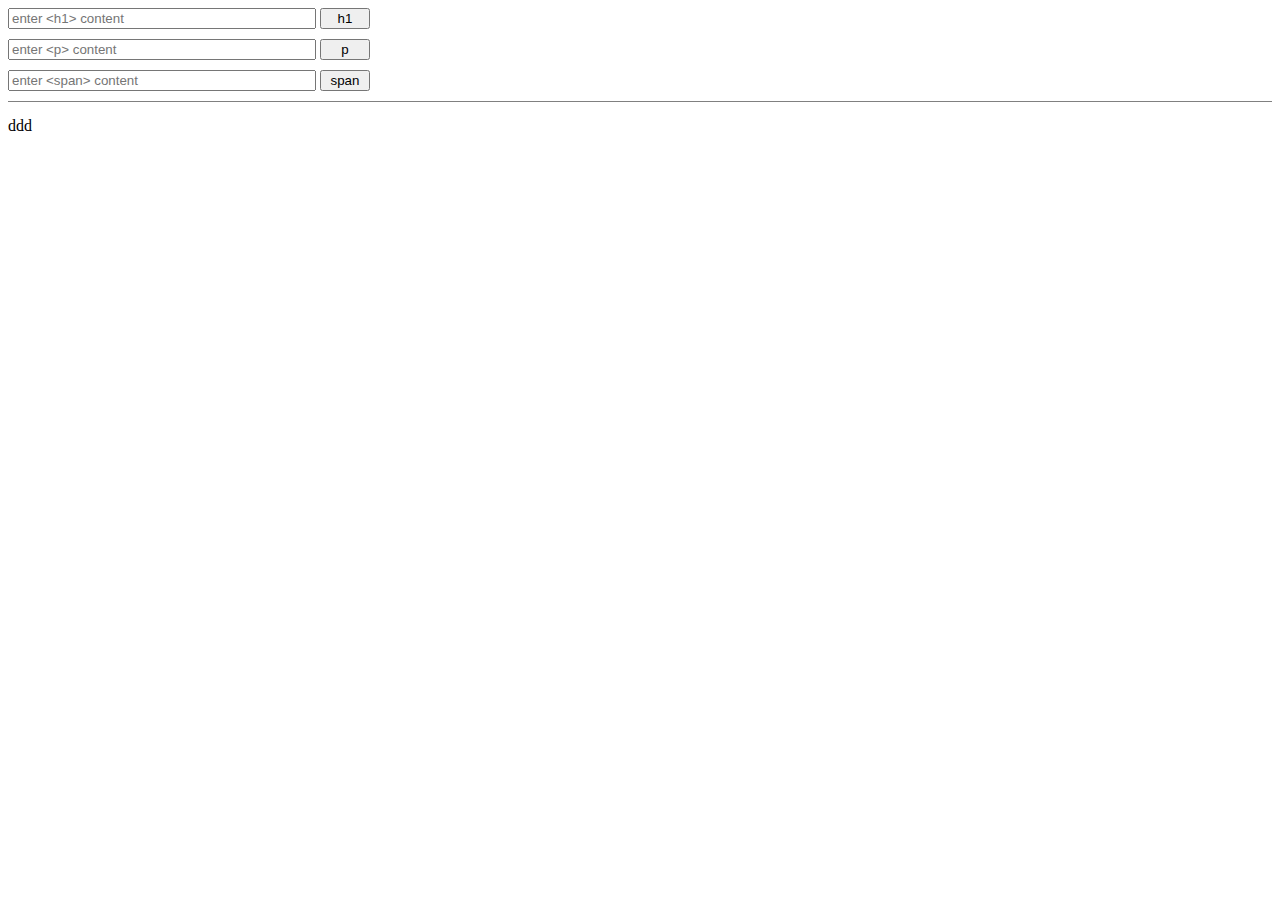
==== CREATE_TAGS/index.html @ 46eb15eb "On branch CREATE_TAGS Changes to be committed: 	deleted:    ANKETA/index.html 	deleted:    ANKETA/in" ====
<!DOCTYPE html>
<html lang="en">
   <head>
      <meta charset="UTF-8" />
      <meta http-equiv="X-UA-Compatible" content="IE=edge" />
      <meta name="viewport" content="width=device-width, initial-scale=1.0" />
      <title>Document</title>
      <style>
         input {
            margin-bottom: 10px;
            width: 300px;
         }

         button {
            width: 50px;
         }

         #app {
            padding-top: 15px;
            border-top: 1px solid grey;
         }
      </style>
   </head>
   <body>
      <input placeholder="enter <h1> content" type="text" />
      <button onclick="createElem(this, 'h1')">h1</button><br />
      <input placeholder="enter <p> content" type="text" />
      <button onclick="createElem(this, 'p')">p</button><br />
      <input placeholder="enter <span> content" type="text" />
      <button onclick="createElem(this, 'span')">span</button><br />
      <div id="app">ddd</div>
      <script src="index.js"></script>
   </body>
</html>
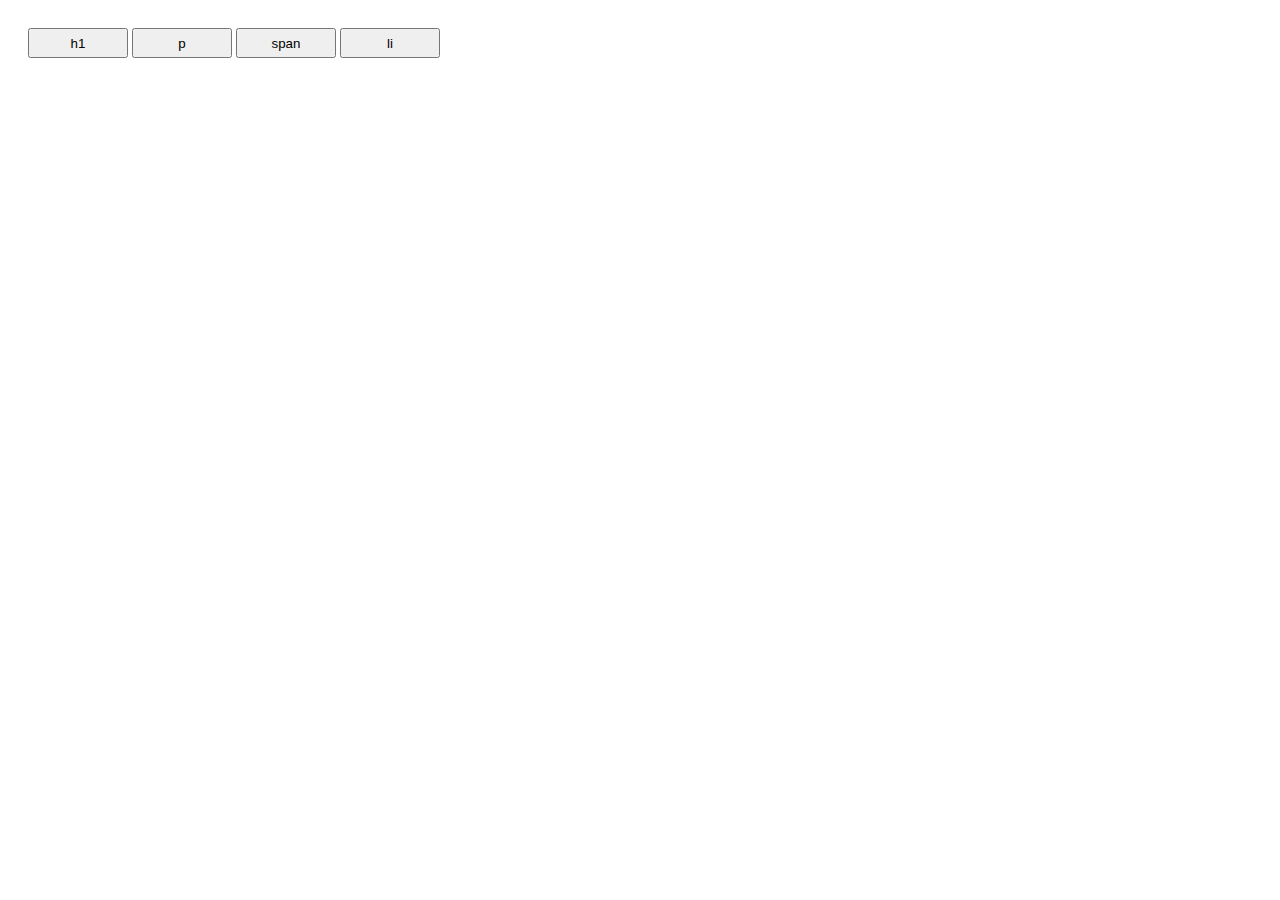
==== commit e71e3b43: "Changes to be committed: 	modified:   index.html 	modified:   index.js 	modified:   style.css" ====
--- a/CREATE_TAGS/index.html
+++ b/CREATE_TAGS/index.html
@@ -1,34 +1,21 @@
 <!DOCTYPE html>
 <html lang="en">
-   <head>
-      <meta charset="UTF-8" />
-      <meta http-equiv="X-UA-Compatible" content="IE=edge" />
-      <meta name="viewport" content="width=device-width, initial-scale=1.0" />
-      <title>Document</title>
-      <style>
-         input {
-            margin-bottom: 10px;
-            width: 300px;
-         }
-
-         button {
-            width: 50px;
-         }
-
-         #app {
-            padding-top: 15px;
-            border-top: 1px solid grey;
-         }
-      </style>
-   </head>
-   <body>
-      <input placeholder="enter <h1> content" type="text" />
-      <button onclick="createElem(this, 'h1')">h1</button><br />
-      <input placeholder="enter <p> content" type="text" />
-      <button onclick="createElem(this, 'p')">p</button><br />
-      <input placeholder="enter <span> content" type="text" />
-      <button onclick="createElem(this, 'span')">span</button><br />
-      <div id="app">ddd</div>
-      <script src="index.js"></script>
-   </body>
+  <head>
+    <meta charset="UTF-8" />
+    <meta http-equiv="X-UA-Compatible" content="IE=edge" />
+    <meta name="viewport" content="width=device-width, initial-scale=1.0" />
+    <title>Document</title>
+    <link rel="stylesheet" href="style.css" />
+  </head>
+  <body class="body">
+    <form class="form" name="form1" action="#">
+      <button class="form__button" data-tag="h1">h1</button>
+      <button class="form__button" data-tag="p">p</button>
+      <button class="form__button" data-tag="span">span</button>
+      <button class="form__button" data-tag="ul">li</button>
+      <div id="modal" class="body__modal modal"></div>
+    </form>
+    <div id="app"></div>
+    <script src="index.js"></script>
+  </body>
 </html>
--- a/CREATE_TAGS/style.css
+++ b/CREATE_TAGS/style.css
@@ -0,0 +1,96 @@
+* {
+   box-sizing: border-box;
+}
+
+input {
+   appearance: none;
+   border: none;
+   outline: none;
+   background-color: transparent;
+}
+
+.form {
+   padding: 20px;
+}
+
+.form__button {
+   width: 100px;
+   height: 30px;
+}
+
+.body__modal {
+   position: fixed;
+   top: 0px;
+   right: 0px;
+}
+
+.modal {
+   display: none;
+   width: 100vw;
+   height: 100vh;
+   background-color: rgba(128, 128, 128, 0.6);
+   z-index: 1000;
+   overflow-y: auto;
+}
+
+.modal__popup {
+   position: absolute;
+   top: 50%;
+   left: 50%;
+   transform: translate(-50%, -50%);
+}
+
+.popup {
+   width: 550px;
+   border-radius: 5px;
+   background-color: white;
+   box-shadow: 0 5px 15px rgb(0 0 0 / 50%);
+}
+
+.popup__content {
+   height: 100%;
+   padding: 20px;
+}
+
+.popup__header {
+   margin-bottom: 10px;
+}
+
+.popup__title {
+   font-size: 16px;
+   font-weight: 700;
+   text-align: center;
+}
+
+.popup__body {
+   /* display: flex;
+   flex-direction: column;
+   gap: 5px; */
+   max-height: 300px;
+   margin-bottom: 5px;
+   overflow-y: auto;
+}
+
+.popup__input {
+   display: block;
+   width: 100%;
+   border: 1px solid #bfbebe;
+   border-radius: 2px;
+   padding: 5px;
+   margin-bottom: 2px;
+}
+
+.popup__button {
+   width: 85px;
+   height: 30px;
+}
+
+.popup__plus {
+
+   align-self: flex-start;
+}
+
+.popup__footer {
+   text-align: center;
+   padding-top: 20px;
+}
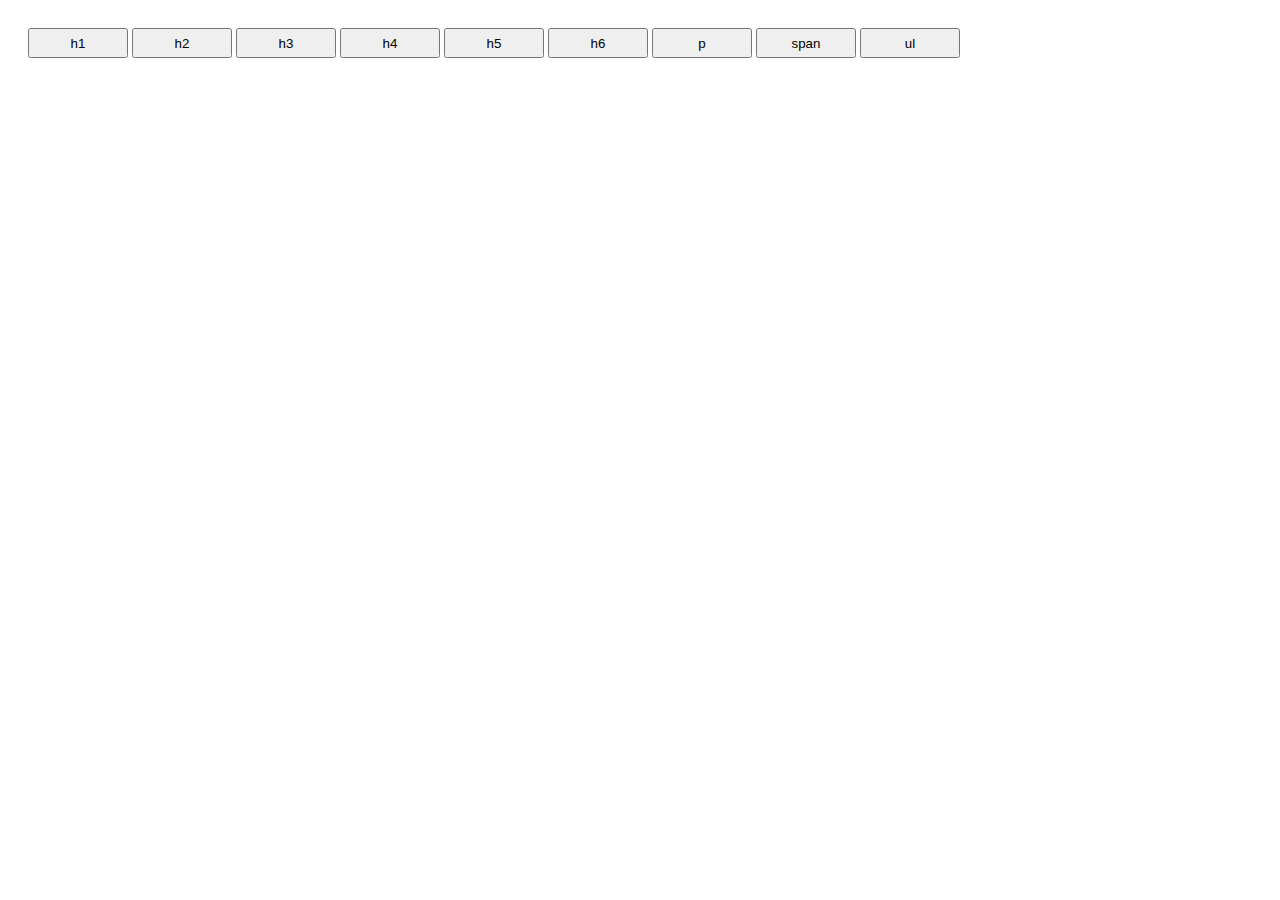
==== commit ac0537fe: "Changes to be committed: 	modified:   index.html 	modified:   index.js 	modified:   style.css" ====
--- a/CREATE_TAGS/index.html
+++ b/CREATE_TAGS/index.html
@@ -1,21 +1,26 @@
 <!DOCTYPE html>
 <html lang="en">
-  <head>
-    <meta charset="UTF-8" />
-    <meta http-equiv="X-UA-Compatible" content="IE=edge" />
-    <meta name="viewport" content="width=device-width, initial-scale=1.0" />
-    <title>Document</title>
-    <link rel="stylesheet" href="style.css" />
-  </head>
-  <body class="body">
-    <form class="form" name="form1" action="#">
-      <button class="form__button" data-tag="h1">h1</button>
-      <button class="form__button" data-tag="p">p</button>
-      <button class="form__button" data-tag="span">span</button>
-      <button class="form__button" data-tag="ul">li</button>
-      <div id="modal" class="body__modal modal"></div>
-    </form>
-    <div id="app"></div>
-    <script src="index.js"></script>
-  </body>
+   <head>
+      <meta charset="UTF-8" />
+      <meta http-equiv="X-UA-Compatible" content="IE=edge" />
+      <meta name="viewport" content="width=device-width, initial-scale=1.0" />
+      <title>Document</title>
+      <link rel="stylesheet" href="style.css" />
+   </head>
+   <body class="body">
+      <div class="menu" id="menu">
+         <button class="menu__button" data-tag="h1">h1</button>
+         <button class="menu__button" data-tag="h2">h2</button>
+         <button class="menu__button" data-tag="h3">h3</button>
+         <button class="menu__button" data-tag="h4">h4</button>
+         <button class="menu__button" data-tag="h5">h5</button>
+         <button class="menu__button" data-tag="h6">h6</button>
+         <button class="menu__button" data-tag="p">p</button>
+         <button class="menu__button" data-tag="span">span</button>
+         <button class="menu__button" data-tag="ul">ul</button>
+         <div class="menu__modal modal" id="modal"></div>
+      </div>
+      <div id="app"></div>
+      <script src="index.js"></script>
+   </body>
 </html>
--- a/CREATE_TAGS/style.css
+++ b/CREATE_TAGS/style.css
@@ -9,16 +9,16 @@
    background-color: transparent;
 }
 
-.form {
+.menu {
    padding: 20px;
 }
 
-.form__button {
+.menu__button {
    width: 100px;
    height: 30px;
 }
 
-.body__modal {
+.menu__modal {
    position: fixed;
    top: 0px;
    right: 0px;
@@ -86,7 +86,6 @@
 }
 
 .popup__plus {
-
    align-self: flex-start;
 }
 
